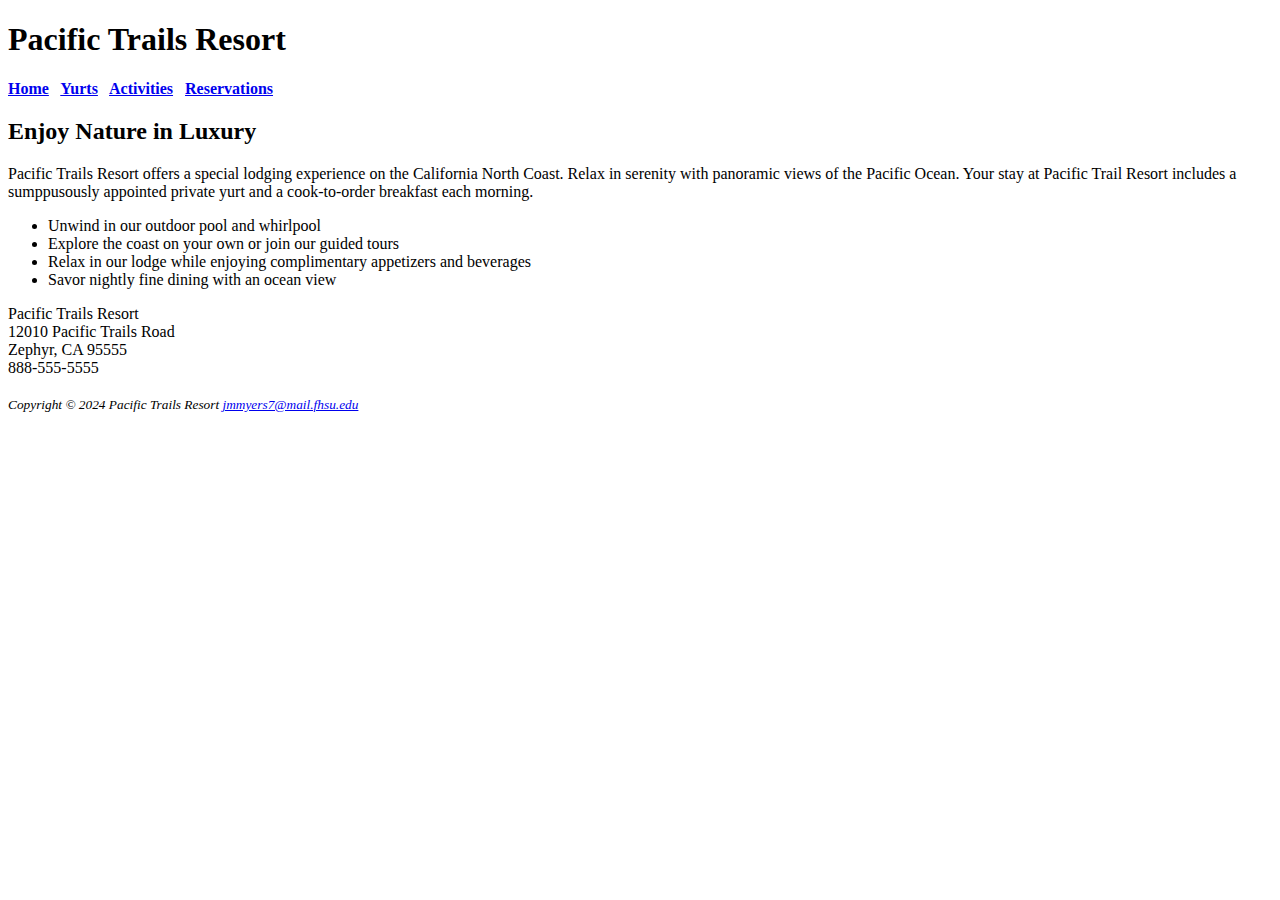
==== ch2pacific/index.html @ 99368dff "chapter 2 case study" ====
<!DOCTYPE html>
<html lang="en">

<head>
    <meta charset="UTF-8">
    <title>Pacific Trails Resort</title>
</head>

<body>
    <header>
        <h1>Pacific Trails Resort</h1>
    </header>

    <nav>
        <b>
            <a href="index.html">Home</a> &nbsp;
            <a href="yurts.html">Yurts</a> &nbsp;
            <a href="activities.html">Activities</a> &nbsp;
            <a href="reservations.html">Reservations</a>
        </b>
    </nav>

    <main>
        <h2>
            Enjoy Nature in Luxury
        </h2>

        <p>
            Pacific Trails Resort offers a special lodging experience on the California North Coast. Relax in serenity with panoramic views of the Pacific Ocean. Your stay at Pacific Trail Resort includes a sumppusously appointed private yurt and a cook-to-order breakfast each morning.
        </p>
        
        <ul>
            <li>Unwind in our outdoor pool and whirlpool</li>
            <li>Explore the coast on your own or join our guided tours</li>
            <li>Relax in our lodge while enjoying complimentary appetizers and beverages</li>
            <li>Savor nightly fine dining with an ocean view</li>
        </ul>

        <div>
            Pacific Trails Resort <br>
            12010 Pacific Trails Road <br>
            Zephyr, CA 95555 <br>
            888-555-5555 <br> <br>
        </div>

    </main> 

    <footer>
        <small><i>
            Copyright &copy; 2024 Pacific Trails Resort
            <a href="mailto:jmmyers7@mail.fhsu.edu">jmmyers7@mail.fhsu.edu</a>
        </i></small>

</body>

</html>
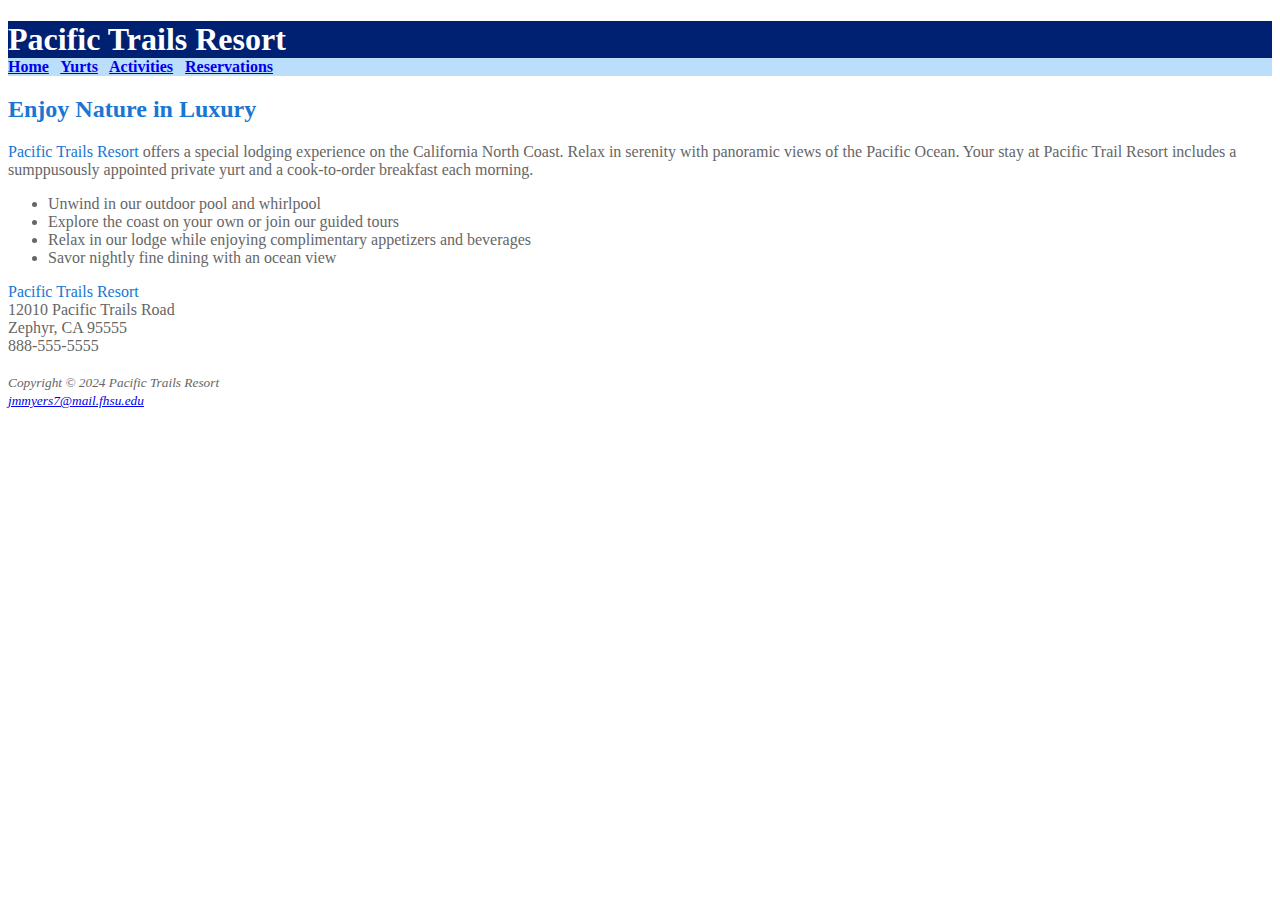
==== commit bc4315b2: "completed ch4 case study" ====
--- a/ch2pacific/index.html
+++ b/ch2pacific/index.html
@@ -4,6 +4,7 @@
 <head>
     <meta charset="UTF-8">
     <title>Pacific Trails Resort</title>
+    <link rel="stylesheet" href="pacific.css">
 </head>
 
 <body>
@@ -24,32 +25,29 @@
         <h2>
             Enjoy Nature in Luxury
         </h2>
-
         <p>
-            Pacific Trails Resort offers a special lodging experience on the California North Coast. Relax in serenity with panoramic views of the Pacific Ocean. Your stay at Pacific Trail Resort includes a sumppusously appointed private yurt and a cook-to-order breakfast each morning.
+            <span class="resort">Pacific Trails Resort</span> offers a special lodging experience on the California North Coast. Relax in serenity with panoramic views of the Pacific Ocean. Your stay at Pacific Trail Resort includes a sumppusously appointed private yurt and a cook-to-order breakfast each morning.
         </p>
-        
         <ul>
             <li>Unwind in our outdoor pool and whirlpool</li>
             <li>Explore the coast on your own or join our guided tours</li>
             <li>Relax in our lodge while enjoying complimentary appetizers and beverages</li>
             <li>Savor nightly fine dining with an ocean view</li>
         </ul>
-
-        <div>
-            Pacific Trails Resort <br>
+        <div id="contact">
+            <span class="resort">Pacific Trails Resort</span> <br>
             12010 Pacific Trails Road <br>
             Zephyr, CA 95555 <br>
             888-555-5555 <br> <br>
         </div>
-
     </main> 
 
     <footer>
         <small><i>
-            Copyright &copy; 2024 Pacific Trails Resort
+            Copyright &copy; 2024 Pacific Trails Resort <br>
             <a href="mailto:jmmyers7@mail.fhsu.edu">jmmyers7@mail.fhsu.edu</a>
         </i></small>
+    </footer>
 
 </body>
 
--- a/ch2pacific/pacific.css
+++ b/ch2pacific/pacific.css
@@ -0,0 +1,32 @@
+body
+{
+    background-color: #ffffff;
+    color: #666666;
+}
+
+h1
+{
+    background-color: #002171;
+    color: #ffffff;
+    margin-bottom: 0;
+}
+
+h2
+{
+    color: #1976D2;
+}
+
+nav
+{
+    background-color: #bbdefb;
+}
+
+dt
+{
+    color: #002171;
+}
+
+.resort
+{
+    color: #1976D2;
+}